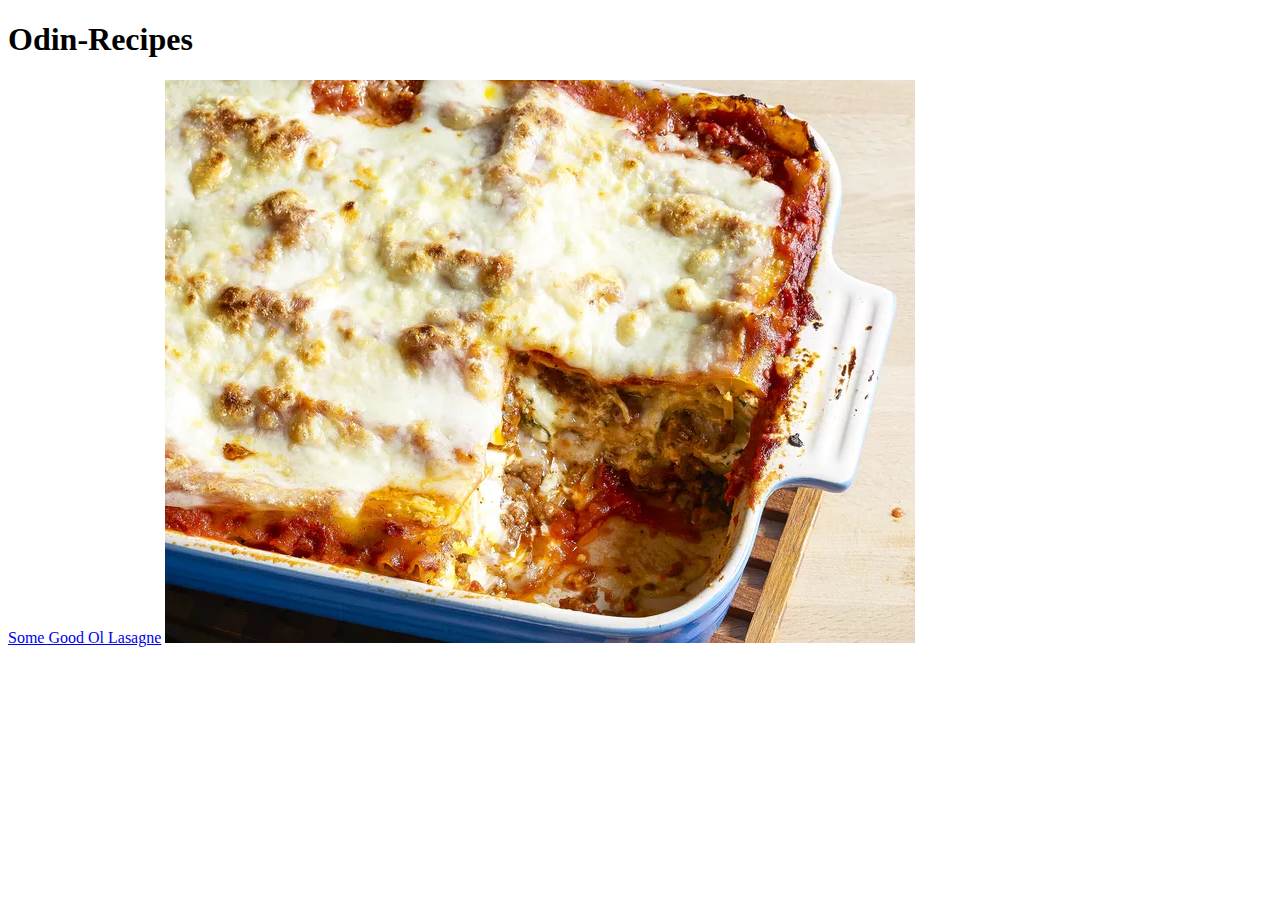
==== index.html @ 8e9289af "added a new folder for recipes with 2 simple recipes" ====
<!DOCTYPE html>
<html lang="en">
<head>
    <meta charset="UTF-8">
    <meta name="viewport" content="width=device-width, initial-scale=1.0">
    <title>Recepie Book</title>
</head>
<body>
    <h1>Odin-Recipes</h1>
    <a href="recipes/lasagna.html">Some Good Ol Lasagne</a>
    <img src="lasagna.webp" alt="a pic of the lasagna">
</body>
</html>
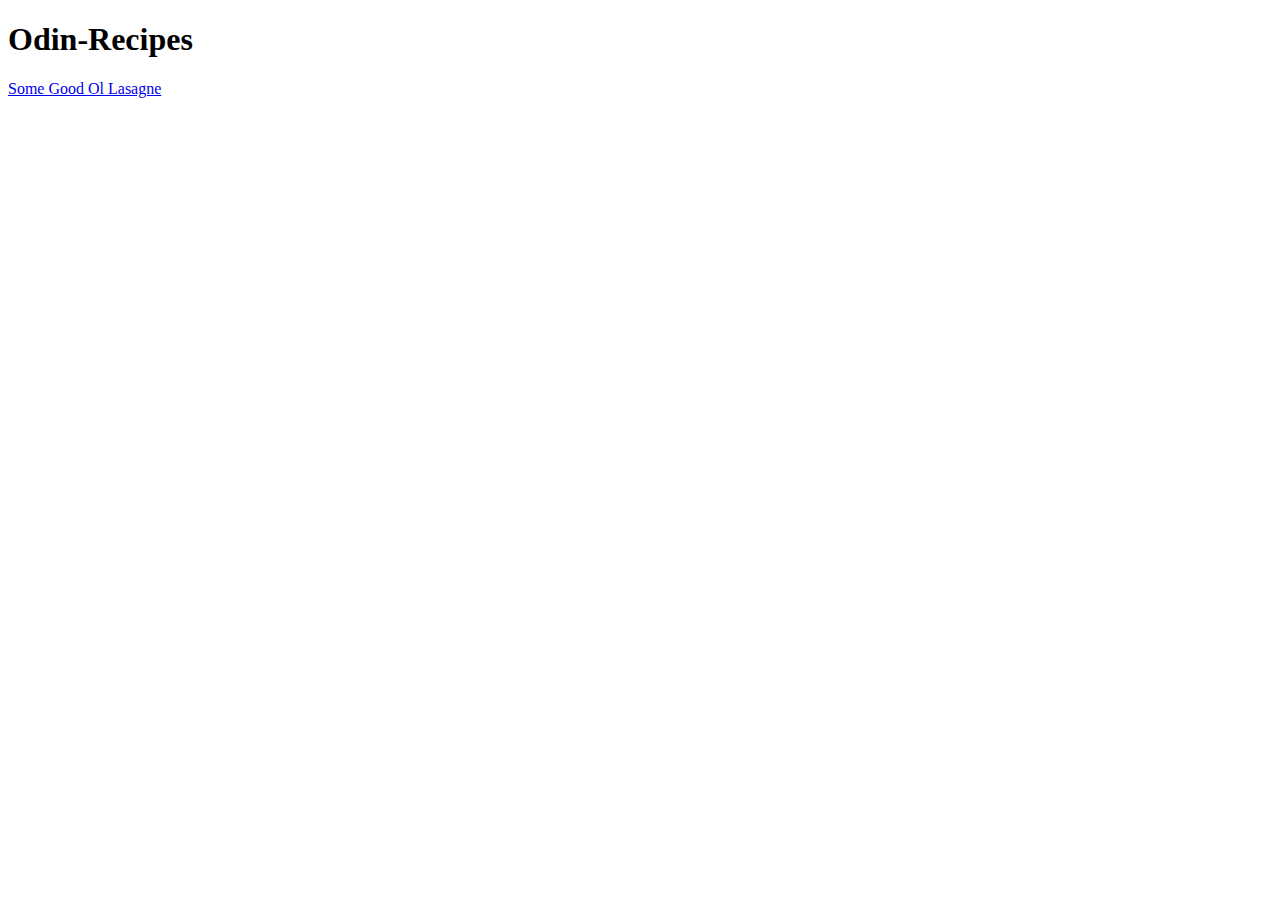
==== commit adccb1b8: "didnt not save my last change where I relocated the lasagne img into the right html-file" ====
--- a/index.html
+++ b/index.html
@@ -8,6 +8,5 @@
 <body>
     <h1>Odin-Recipes</h1>
     <a href="recipes/lasagna.html">Some Good Ol Lasagne</a>
-    <img src="lasagna.webp" alt="a pic of the lasagna">
 </body>
 </html>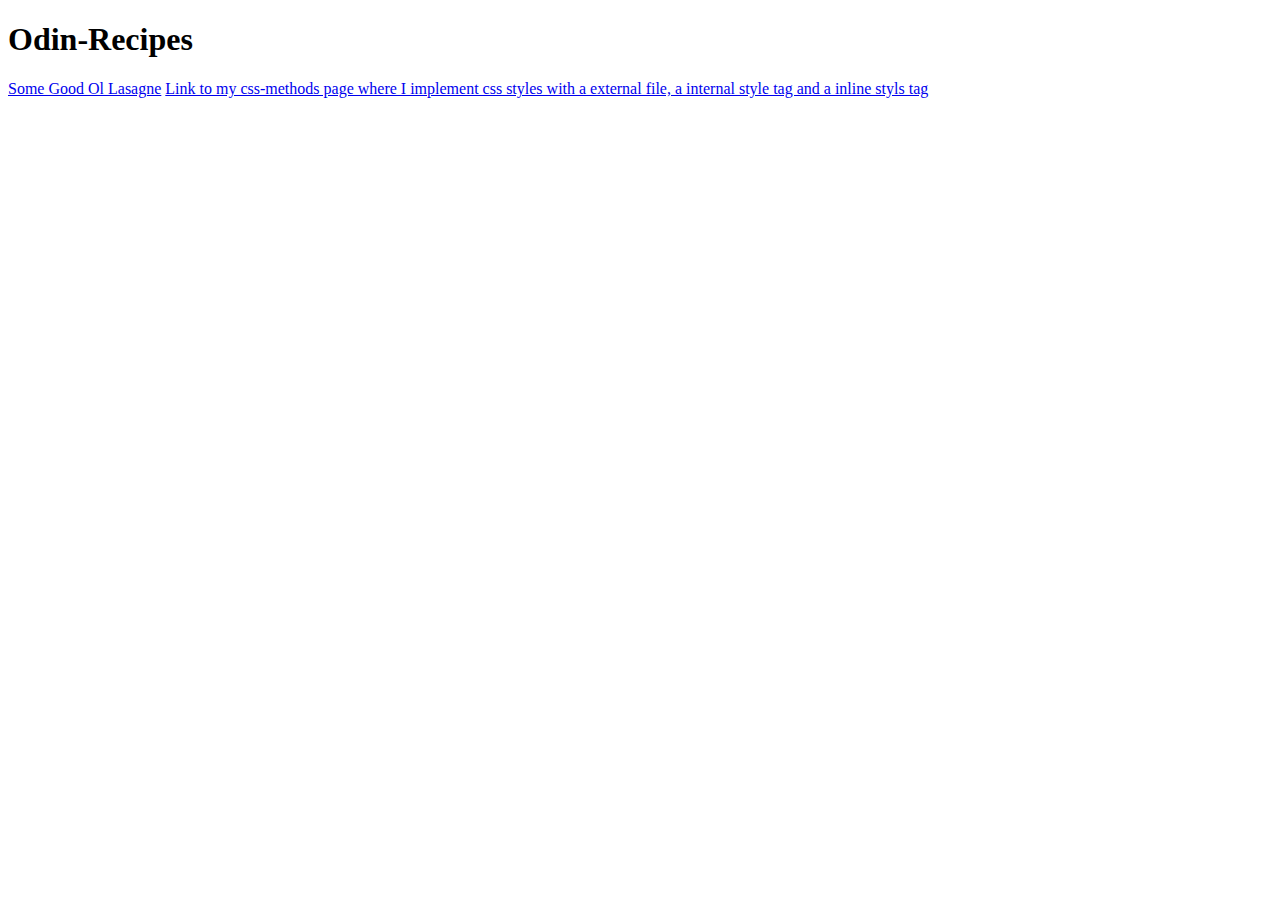
==== commit 2caf00db: "added css basics 01 and 02" ====
--- a/index.html
+++ b/index.html
@@ -1,6 +1,7 @@
 <!DOCTYPE html>
 <html lang="en">
 <head>
+    <link rel="stylesheet" href="styles.css">
     <meta charset="UTF-8">
     <meta name="viewport" content="width=device-width, initial-scale=1.0">
     <title>Recepie Book</title>
@@ -8,5 +9,8 @@
 <body>
     <h1>Odin-Recipes</h1>
     <a href="recipes/lasagna.html">Some Good Ol Lasagne</a>
+
+    <a href="01-css-methods.html">Link to my css-methods page where I implement css styles with a external file, a internal style tag and a inline styls tag</a>
+
 </body>
 </html>